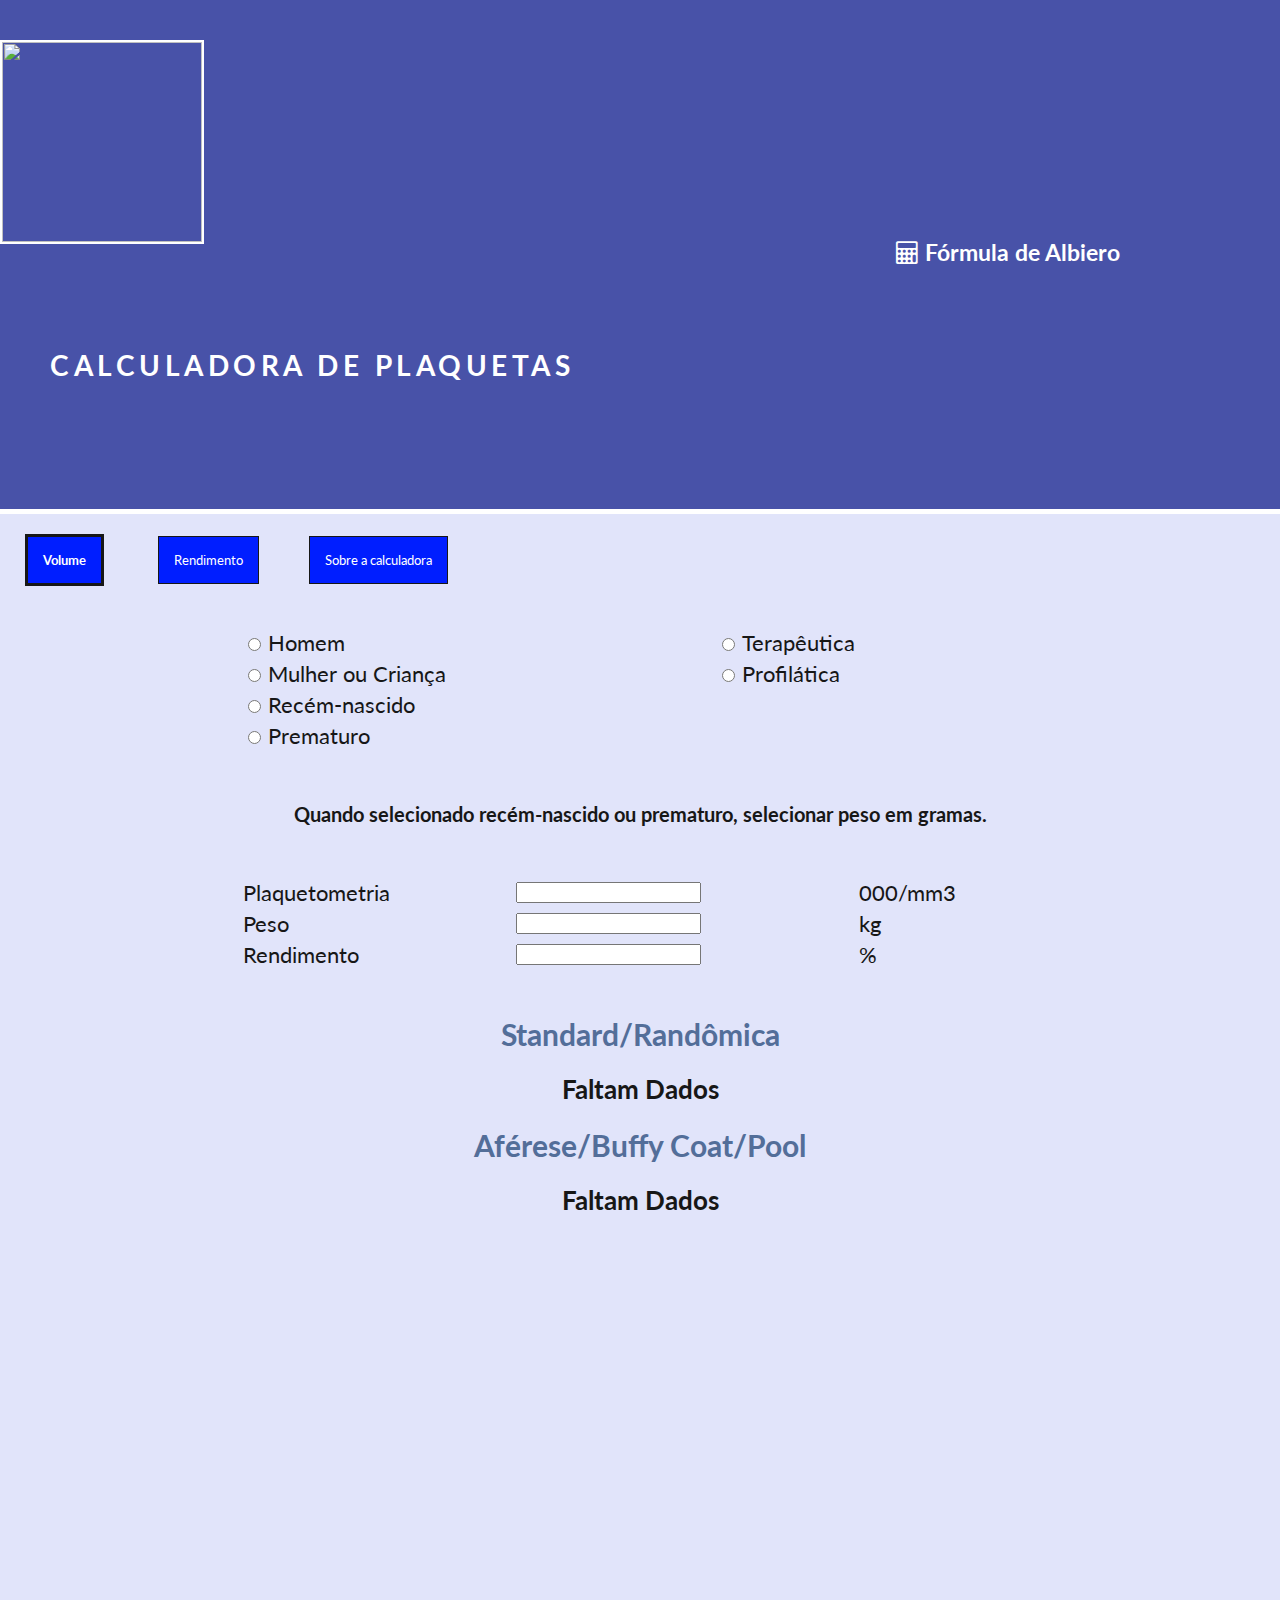
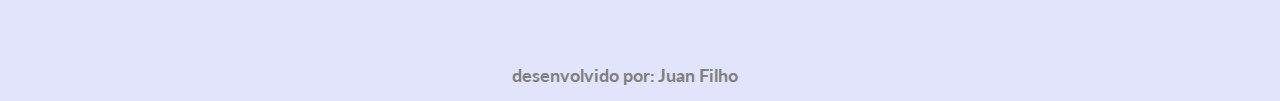
==== index.html @ 64b11a22 "mudanca de posicao" ====
<!DOCTYPE html>
<html>
<head>
	<title>Plaquetometro</title>
	<link rel="stylesheet" type="text/css" href="./style.css">
	<link rel="stylesheet" href="https://stackpath.bootstrapcdn.com/bootstrap/4.1.3/css/bootstrap.min.css" integrity="sha384-MCw98/SFnGE8fJT3GXwEOngsV7Zt27NXFoaoApmYm81iuXoPkFOJwJ8ERdknLPMO"
        crossorigin="anonymous">
    <link rel="stylesheet" type="text/css" href="https://stackpath.bootstrapcdn.com/font-awesome/4.7.0/css/font-awesome.min.css">
    <link href="https://fonts.googleapis.com/css2?family=Lato:wght@400;700&display=swap" rel="stylesheet">
    <script
  	src="https://code.jquery.com/jquery-3.5.1.js"
  	integrity="sha256-QWo7LDvxbWT2tbbQ97B53yJnYU3WhH/C8ycbRAkjPDc="
  	crossorigin="anonymous"></script>
  	<meta name="viewport" content="width=device-width, initial-scale=0.5">
</head>
<body>

<div class="intro">
	<div class="logoName d-flex justify-content-center">
		<img src="./img/art.png">
		<h1>Calculadora de Plaquetas</h1>
	</div>
	<h5><i class="fa fa-calculator"></i> Fórmula de Albiero</h5>
</div>



<section class="rest">
		
	<div class="but d-flex justify-content-center">
		<button id="b1" class="active">Volume</button>
		<a href="./rendimento.html"><button id="b2">Rendimento</button></a><a href="./sobre.html"><button id="sobre">Sobre a calculadora</button></a>
	</div>

	<table class="table2">
	  	<tbody>
		    <tr>
		      	<td>
			      	<input type="radio" name="personType" id="homem" value="homem">
					<label class="block" for="homem">Homem</label>
				</td>
		      <td>
		      		<input type="radio" name="transfusionType" id="tera" value="tera">
					<label class="block" for="tera">Terapêutica</label>
		      </td>
		    </tr>
		    <tr>
		     	<td>
		      		<input type="radio" name="personType" id="mulher" value="mulher">
					<label class="block" for="mulher">Mulher ou Criança</label>
				</td>
		      	<td>
		      		<input type="radio" name="transfusionType" id="profi" value="profi">
					<label class="block" for="profi">Profilática</label>
		      	</td>
		    </tr>
		    <tr>
		      	<td>
		      		<input type="radio" name="personType" id="recem" value="recem">
					<label class="block" for="recem">Recém-nascido</label>
				</td>
		    </tr>
		    <tr>
		      	<td>
		      		<input type="radio" name="personType" id="prema" value="prema">
					<label class="block" for="prema">Prematuro</label>
				</td>
		    </tr>
	  	</tbody>
		</table>
	
	<div id="info">Quando selecionado recém-nascido ou prematuro, selecionar peso em gramas.</div>

	<div class="containe">
		<div class="forms">	
		<table class="table">
	  	<tbody>
		    <tr>
		      <td><label>Plaquetometria</label></td>
		      <td><input type="number" id="plaque" /></td>
		      <td><label>000/mm3</label></td>
		    </tr>
		    <tr>
		      <td><label>Peso</label></td>
		      <td><input type="number" id="peso" /></td>
		      <td><label id="kilo">kg</label></td>
		    </tr>
		    <tr>
		      <td><label>Rendimento</label></td>
		      <td><input type="number" id="rendi" /></td>
		      <td><label>%</label></td>
		    </tr>
	  	</tbody>
		</table>
		
		

		
		<div class="results">
			<div><h1>Standard/Randômica</h1></div>
			<div id="standardResult"><h2>Faltam Dados</h2></div>
			<div><h1>Aférese/Buffy Coat/Pool</h1></div>
			<div id="afereseResult"><h2>Faltam Dados</h2></div>
		</div>

	</div>
	</div>

	

	</section>





	<footer>
		<h1>desenvolvido por: Juan Filho</h1>
	</footer>


<script src="https://unpkg.com/swup@latest/dist/swup.min.js"></script> 
<script src="https://code.jquery.com/jquery-3.3.1.slim.min.js" integrity="sha384-q8i/X+965DzO0rT7abK41JStQIAqVgRVzpbzo5smXKp4YfRvH+8abtTE1Pi6jizo" crossorigin="anonymous"></script>
<script src="https://cdnjs.cloudflare.com/ajax/libs/popper.js/1.14.3/umd/popper.min.js" integrity="sha384-ZMP7rVo3mIykV+2+9J3UJ46jBk0WLaUAdn689aCwoqbBJiSnjAK/l8WvCWPIPm49" crossorigin="anonymous"></script>
<script src="https://stackpath.bootstrapcdn.com/bootstrap/4.1.3/js/bootstrap.min.js" integrity="sha384-ChfqqxuZUCnJSK3+MXmPNIyE6ZbWh2IMqE241rYiqJxyMiZ6OW/JmZQ5stwEULTy"crossorigin="anonymous"></script>
<script type="text/javascript" src="./script.js"></script>
</body>
</html>
---- style.css ----
html, body {
	margin: 0;
	width: 100%;
	height: 100%;
}

.intro {
	background: rgb(72, 82, 168);

	border-bottom: 5px solid white;
}

.logoName {
	padding: 25px 0;
}

.logoName h1 {  
	line-height: 200px;
	margin-left: 50px;
	font-size: 22px;
	font-family: 'Lato', sans-serif;
	font-weight: 700;
	color: white;
	text-transform: uppercase;
	letter-spacing: 4.5px;
}

h5 {
	position: absolute;
	font-size: 2vw !important;
	left: 70%;
	top: 200px;
	z-index: 1;
	font-family: 'Lato', sans-serif;
	color: white !important;
}

.logoName img {
	width: 100px;
	height: 100px;
	border: 2px solid white;
	margin-top: 50px;
}

.rest {
	font-family: 'Lato', sans-serif;
	color: rgb(23,23,23);
	background: rgb(225, 228, 250);
	padding-top: 20px;
	padding-bottom: 50px;
	height: 120vh;
}

label {
	font-size: 20px;
}

#info {
	text-align: center;
	margin-top: 50px;
	margin-bottom: 50px;
	font-size: 20px;
	color: rgb(23,23,23);
	font-weight: 700;
}

@media (min-width: 1200px) {
	label {
		font-size: 22px;
	}
	
	.logoName img {
		width: 200px;
		height: 200px;
		margin-top: 15px;
	}
	
	.logoName h1 {
		font-size: 28px;
	}

	h5 {
		font-size: 23px !important;
	}
}



.but {
	padding-bottom: 40px;
	
}

button {
	margin: 0 25px !important;
	background: rgb(0, 30, 255);
	color: white;
	border: none;
	padding: 15px;
	border: 1px solid rgb(23,23,23);
	font-family: 'Lato', sans-serif;
	font-weight: 400;

}

.active {
	border: 3px solid rgb(23,23,23);
	font-weight: 700;
}

#b1:hover {
	background: rgb(23,23,23);
}

#b2:hover {
	background: rgb(23,23,23);
}

#sobre:hover {
	background: rgb(23,23,23);
}

#b1:focus {
	outline: none;
}

#b2:focus {
	outline: none;
}

#sobre:focus {
	outline: none;
}

.table {
	justify-content: center;
	margin: 0 auto;
	width: 90%;
	max-width: 800px;
	
}

.table2 {
	margin: 0 auto;
	width: 90%;
	max-width: 800px;

}

@media (max-width: 1000px) {
	.table, .table2, .results {
		margin-top: 50px;
	}
	.rest {
		height: 130vh;
	}
	label {
		font-size: 26px;
	}
	.text {
		padding-right: 10vw !important;
		padding-left: 10vw !important;
		font-size: 26px;
	}
}

.results {
	text-align: center;
	padding-top: 25px;
}

.results h1 {
	font-size: 30px;
	color: rgb(83, 110, 153);
}

.results h2 {
	font-size: 26px;
}


footer {
	background: rgb(225, 228, 250);
	font-family: 'Lato', sans-serif;
	color: grey;
	text-align: center;
	padding-right: 30px;
}


footer h1 {
	font-size: 18px;
	margin: 0;
	padding-bottom: 15px;
}


/*parte de rendimento*/

#primeiro p {
	position: relative;
	top: 15px;
	font-size: 13px;
}

#segundo p {
	position: relative;
	top: 15px;
	font-size: 13px;
}

@keyframes transitionIn {
	from {
		opacity: 0;
		transform: rotateY(-20deg);
	}

	to {
		opacity: 1;
		transform: rotateY(0);
	}
}

.containe {
	animation: transitionIn 0.95s;
}

.text {
	margin-top: 35px;
	padding-left: 20vw;
	padding-right: 20vw;
	font-family: 'Lato', sans-serif;

}

#standardResult, #afereseResult, #rendimentoResult, #cciResult {
	font-size: 26px;
}
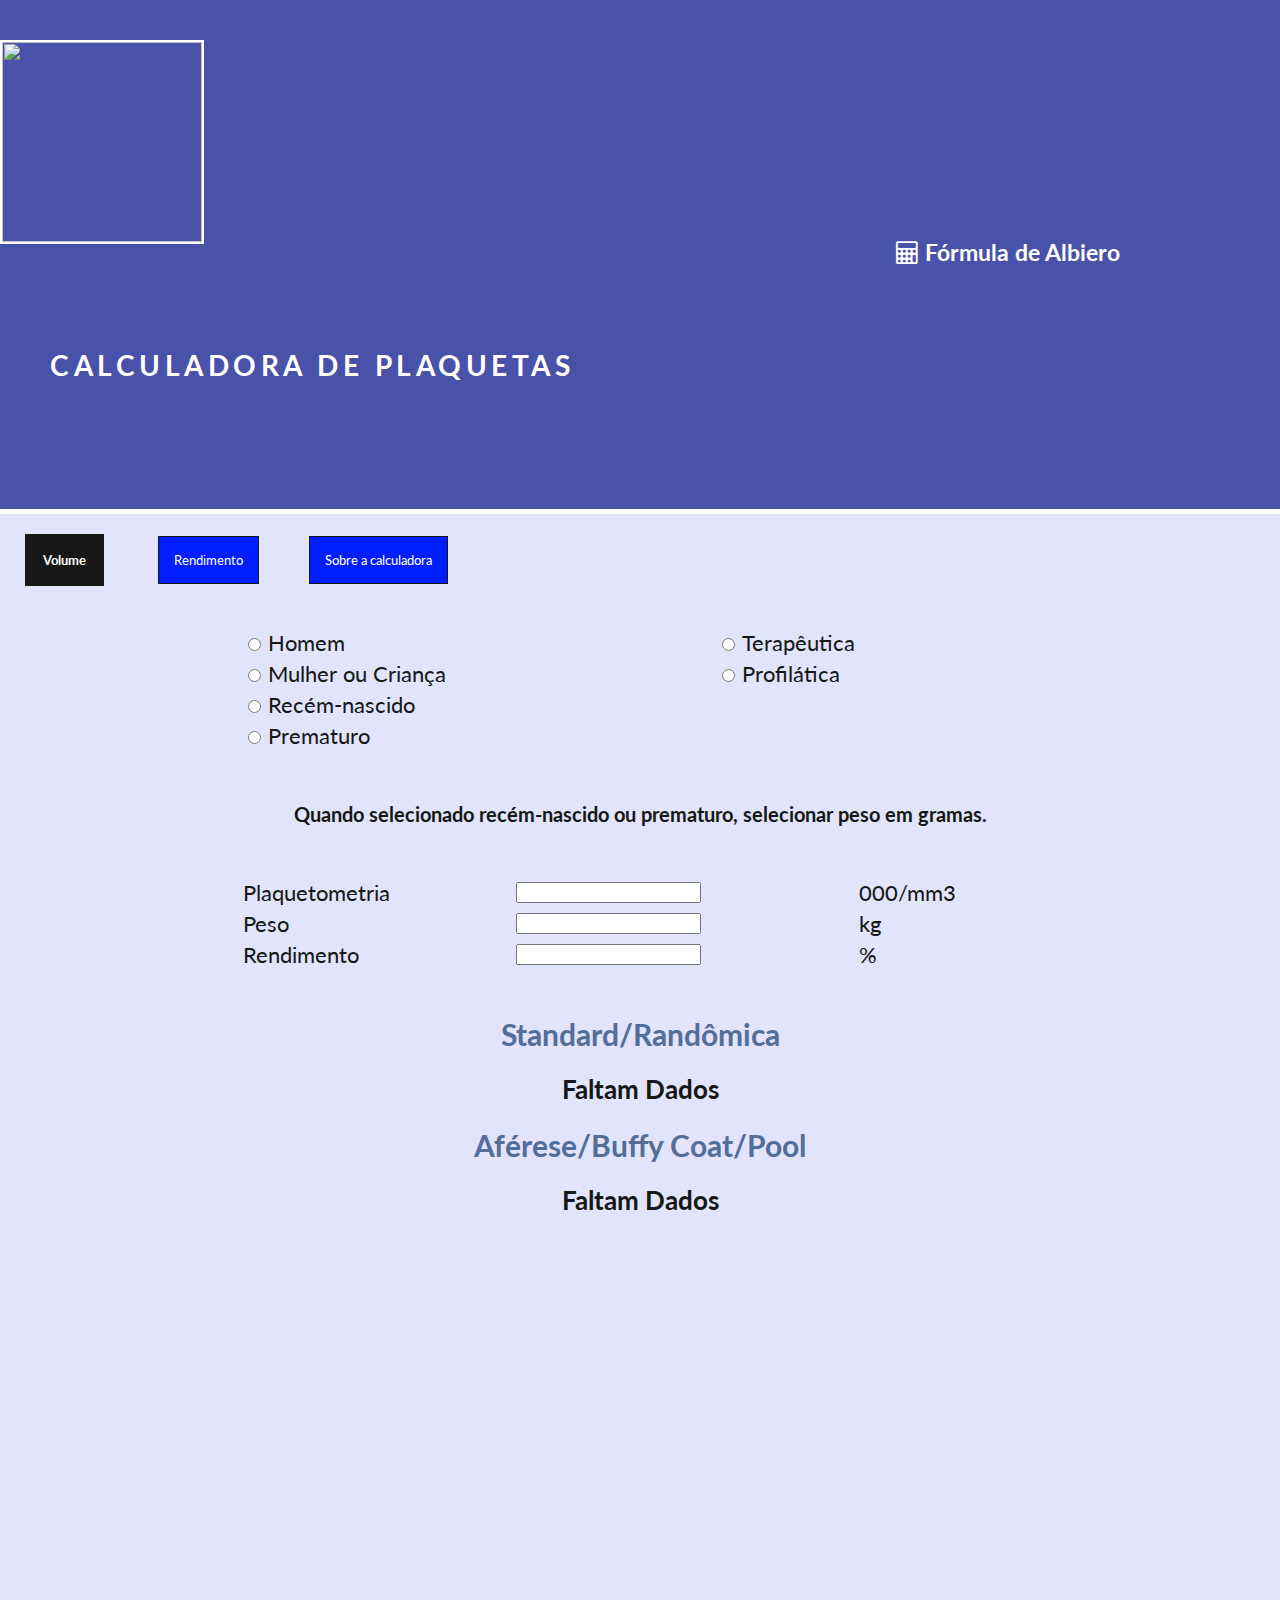
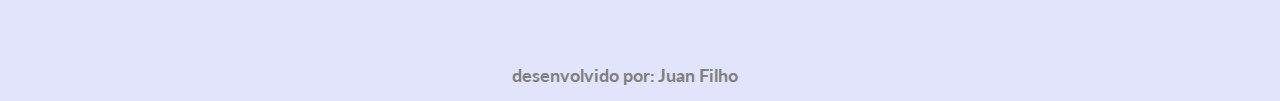
==== commit 10380465: "page animation fix" ====
--- a/index.html
+++ b/index.html
@@ -32,6 +32,8 @@
 		<a href="./rendimento.html"><button id="b2">Rendimento</button></a><a href="./sobre.html"><button id="sobre">Sobre a calculadora</button></a>
 	</div>
 
+	<div class="containe">
+	
 	<table class="table2">
 	  	<tbody>
 		    <tr>
@@ -71,7 +73,7 @@
 	
 	<div id="info">Quando selecionado recém-nascido ou prematuro, selecionar peso em gramas.</div>
 
-	<div class="containe">
+	
 		<div class="forms">	
 		<table class="table">
 	  	<tbody>
--- a/style.css
+++ b/style.css
@@ -100,12 +100,13 @@
 	border: 1px solid rgb(23,23,23);
 	font-family: 'Lato', sans-serif;
 	font-weight: 400;
-
+	transition: all 0.35s;
 }
 
 .active {
 	border: 3px solid rgb(23,23,23);
 	font-weight: 700;
+	background: rgb(23,23,23);
 }
 
 #b1:hover {
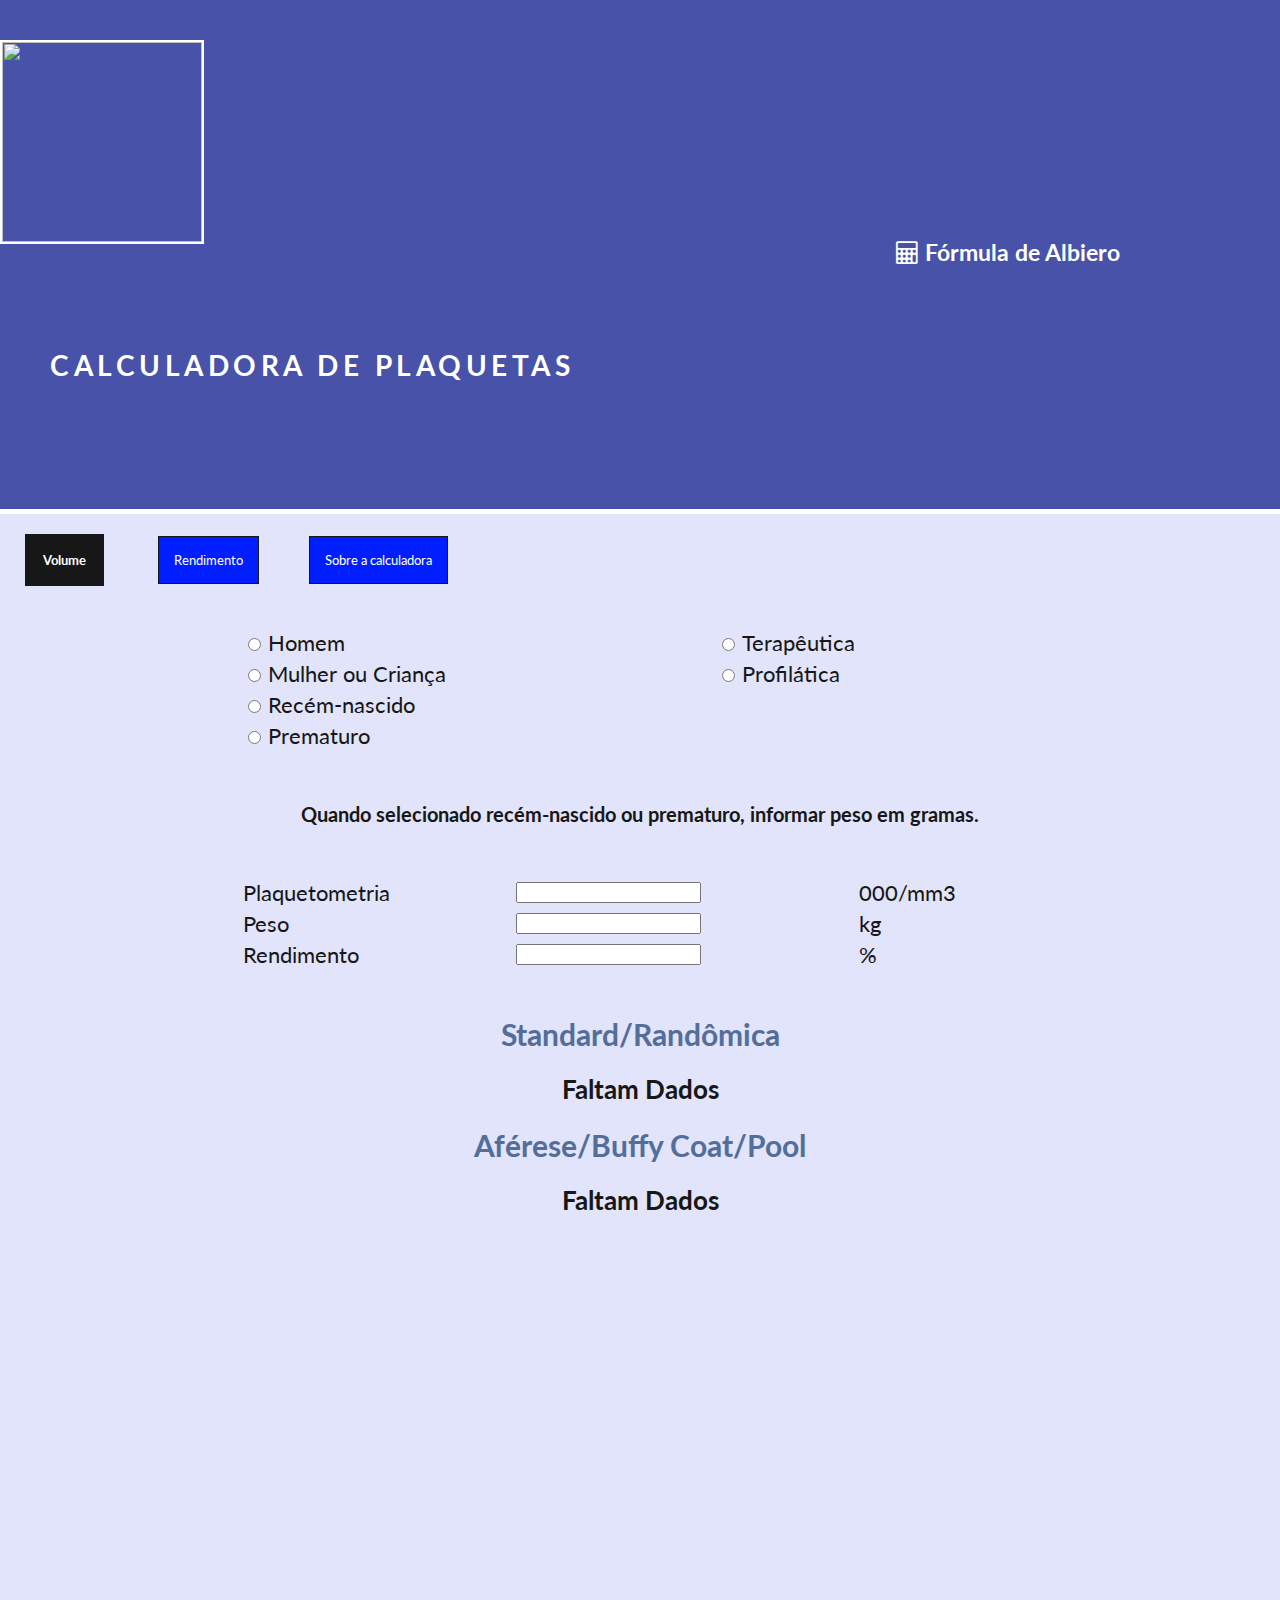
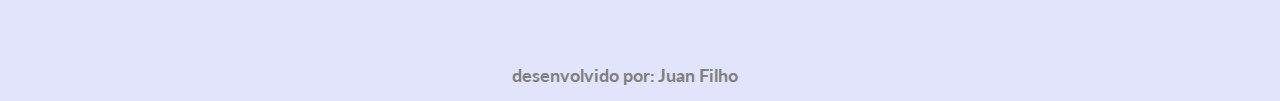
==== commit 099e1411: "text correction" ====
--- a/index.html
+++ b/index.html
@@ -71,7 +71,7 @@
 	  	</tbody>
 		</table>
 	
-	<div id="info">Quando selecionado recém-nascido ou prematuro, selecionar peso em gramas.</div>
+	<div id="info">Quando selecionado recém-nascido ou prematuro, informar peso em gramas.</div>
 
 	
 		<div class="forms">	
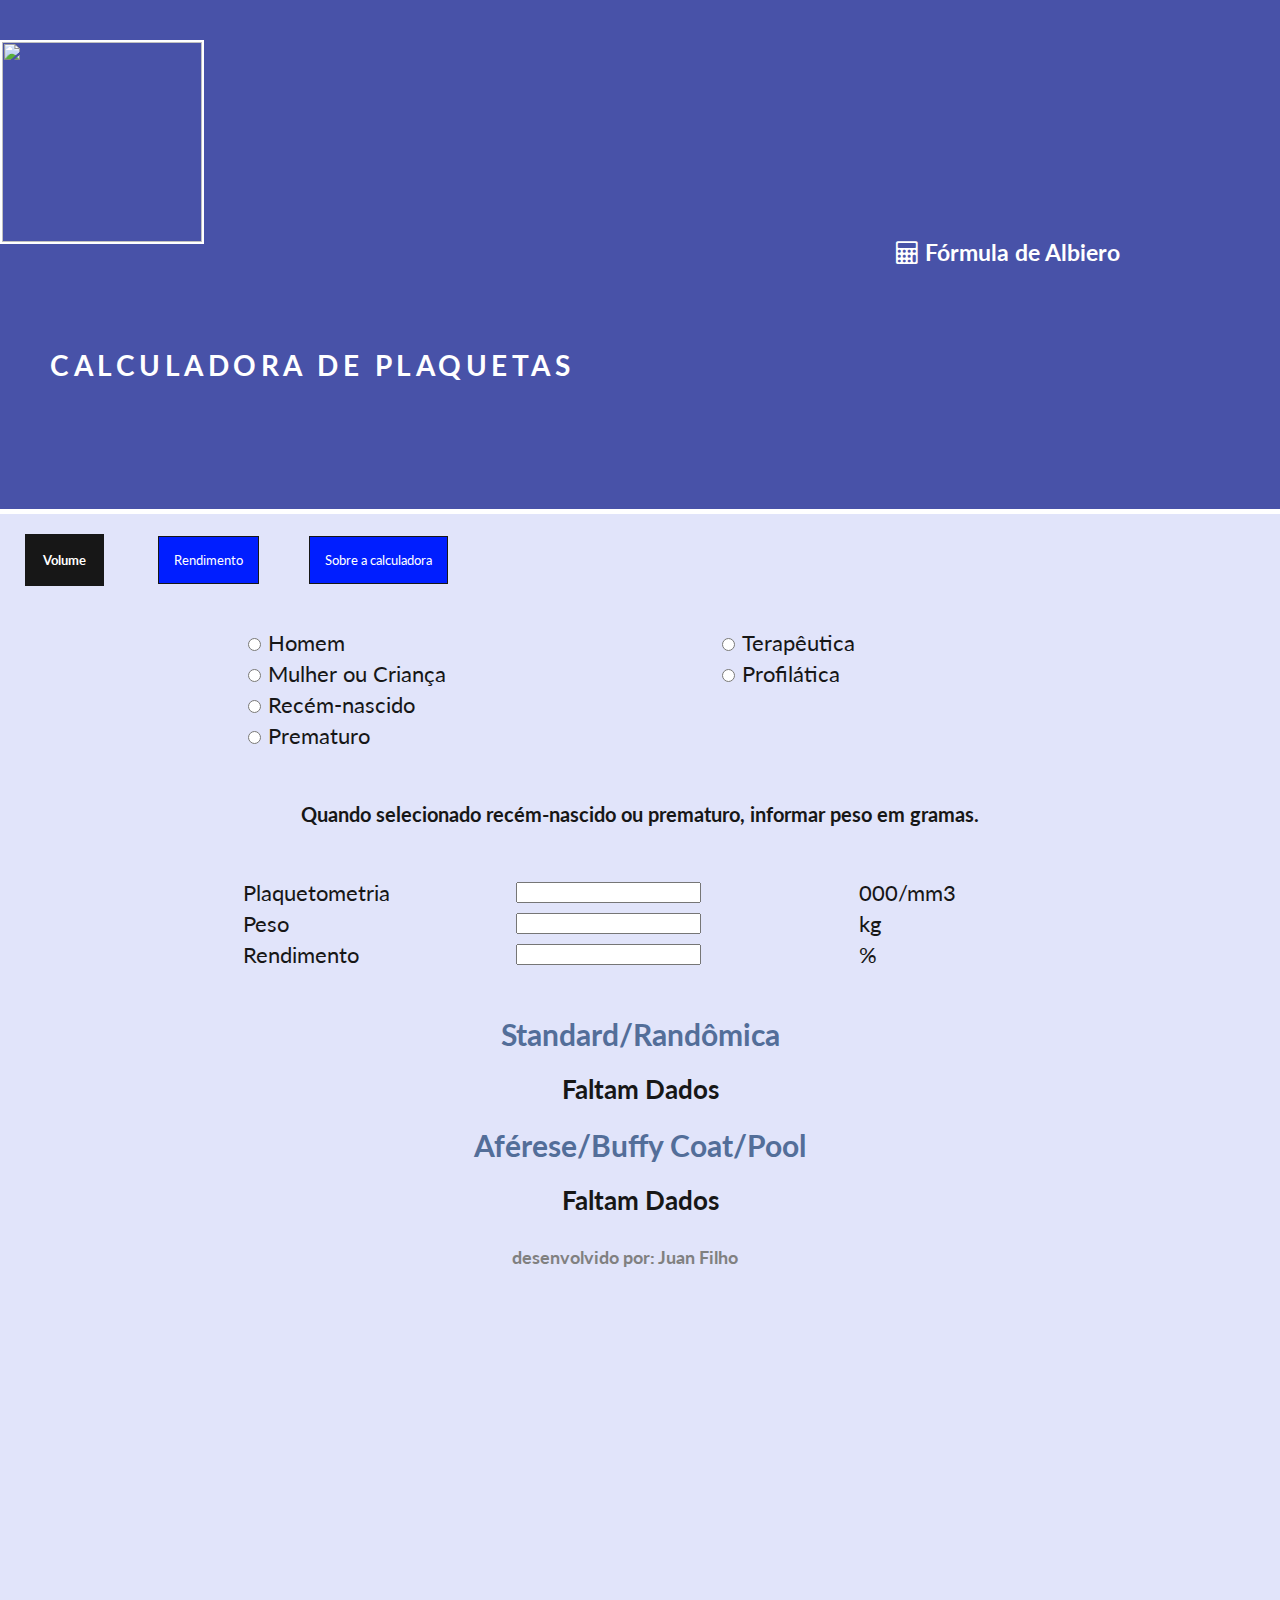
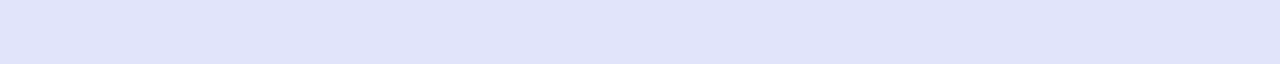
==== commit 5f920bac: "footerTentative" ====
--- a/index.html
+++ b/index.html
@@ -108,7 +108,9 @@
 	</div>
 	</div>
 
-	
+	<footer>
+		<h1>desenvolvido por: Juan Filho</h1>
+	</footer>
 
 	</section>
 
@@ -116,9 +118,7 @@
 
 
 
-	<footer>
-		<h1>desenvolvido por: Juan Filho</h1>
-	</footer>
+	
 
 
 <script src="https://unpkg.com/swup@latest/dist/swup.min.js"></script> 
--- a/style.css
+++ b/style.css
@@ -2,11 +2,11 @@
 	margin: 0;
 	width: 100%;
 	height: 100%;
+	background: rgb(225, 228, 250);
 }
 
 .intro {
 	background: rgb(72, 82, 168);
-
 	border-bottom: 5px solid white;
 }
 
@@ -168,6 +168,7 @@
 .results {
 	text-align: center;
 	padding-top: 25px;
+	background: rgb(225, 228, 250);
 }
 
 .results h1 {
@@ -186,13 +187,16 @@
 	color: grey;
 	text-align: center;
 	padding-right: 30px;
+	margin-top: 15px;
+	position: bottom;
 }
 
 
 footer h1 {
 	font-size: 18px;
-	margin: 0;
+	margin-top: 30px;
 	padding-bottom: 15px;
+	position: bottom;
 }
 
 
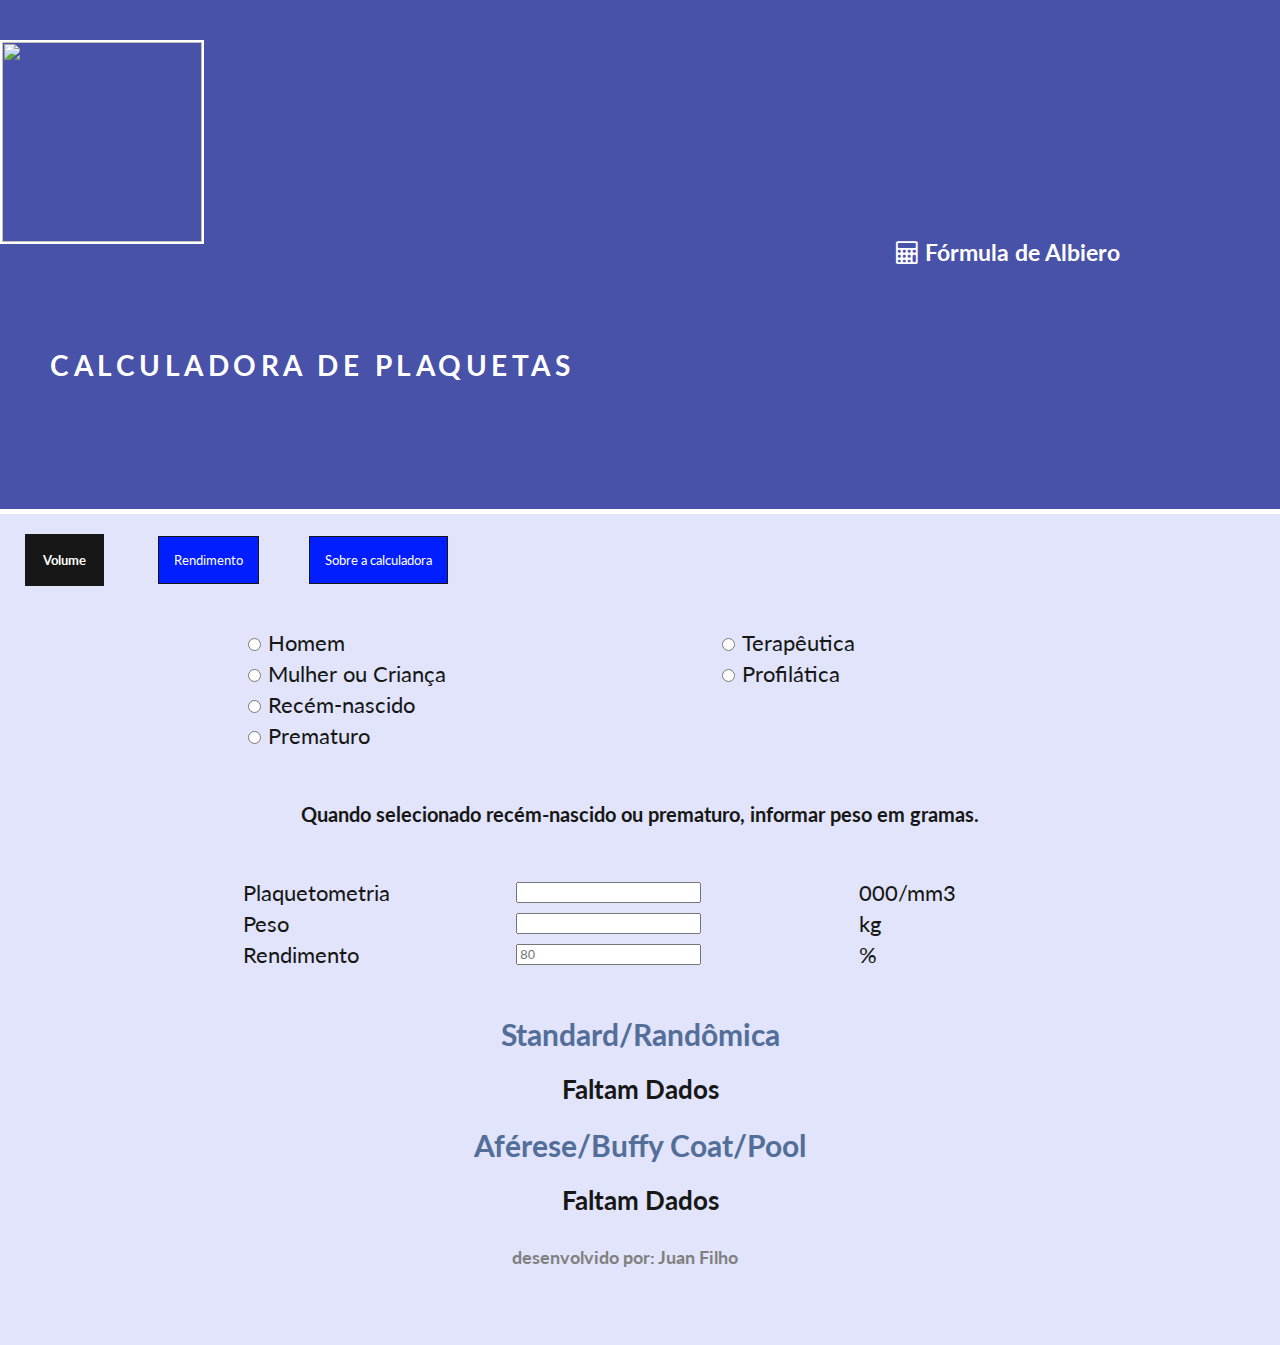
==== commit 1ce5c0e0: "version 2.0" ====
--- a/index.html
+++ b/index.html
@@ -1,7 +1,8 @@
 <!DOCTYPE html>
 <html>
 <head>
-	<title>Plaquetometro</title>
+	<title>Calc. de Plaquetas</title>
+	<link rel="icon" type="image/png" href="./img/favicon32.png" sizes="32x32" />
 	<link rel="stylesheet" type="text/css" href="./style.css">
 	<link rel="stylesheet" href="https://stackpath.bootstrapcdn.com/bootstrap/4.1.3/css/bootstrap.min.css" integrity="sha384-MCw98/SFnGE8fJT3GXwEOngsV7Zt27NXFoaoApmYm81iuXoPkFOJwJ8ERdknLPMO"
         crossorigin="anonymous">
@@ -11,7 +12,7 @@
   	src="https://code.jquery.com/jquery-3.5.1.js"
   	integrity="sha256-QWo7LDvxbWT2tbbQ97B53yJnYU3WhH/C8ycbRAkjPDc="
   	crossorigin="anonymous"></script>
-  	<meta name="viewport" content="width=device-width, initial-scale=0.5">
+  	<meta name="viewport" content="width=device-width, initial-scale=1, maximum-scale=0.5">
 </head>
 <body>
 
@@ -28,7 +29,7 @@
 <section class="rest">
 		
 	<div class="but d-flex justify-content-center">
-		<button id="b1" class="active">Volume</button>
+		<a href="./index.html"><button id="b1" class="active">Volume</button></a>
 		<a href="./rendimento.html"><button id="b2">Rendimento</button></a><a href="./sobre.html"><button id="sobre">Sobre a calculadora</button></a>
 	</div>
 
@@ -89,7 +90,7 @@
 		    </tr>
 		    <tr>
 		      <td><label>Rendimento</label></td>
-		      <td><input type="number" id="rendi" /></td>
+		      <td><input type="number" id="rendi" placeholder="80" /></td>
 		      <td><label>%</label></td>
 		    </tr>
 	  	</tbody>
--- a/style.css
+++ b/style.css
@@ -1,7 +1,7 @@
 html, body {
 	margin: 0;
 	width: 100%;
-	height: 100%;
+	height: auto;
 	background: rgb(225, 228, 250);
 }
 
@@ -48,7 +48,7 @@
 	background: rgb(225, 228, 250);
 	padding-top: 20px;
 	padding-bottom: 50px;
-	height: 120vh;
+	height: auto;
 }
 
 label {
@@ -153,7 +153,7 @@
 		margin-top: 50px;
 	}
 	.rest {
-		height: 130vh;
+		height: auto;
 	}
 	label {
 		font-size: 26px;
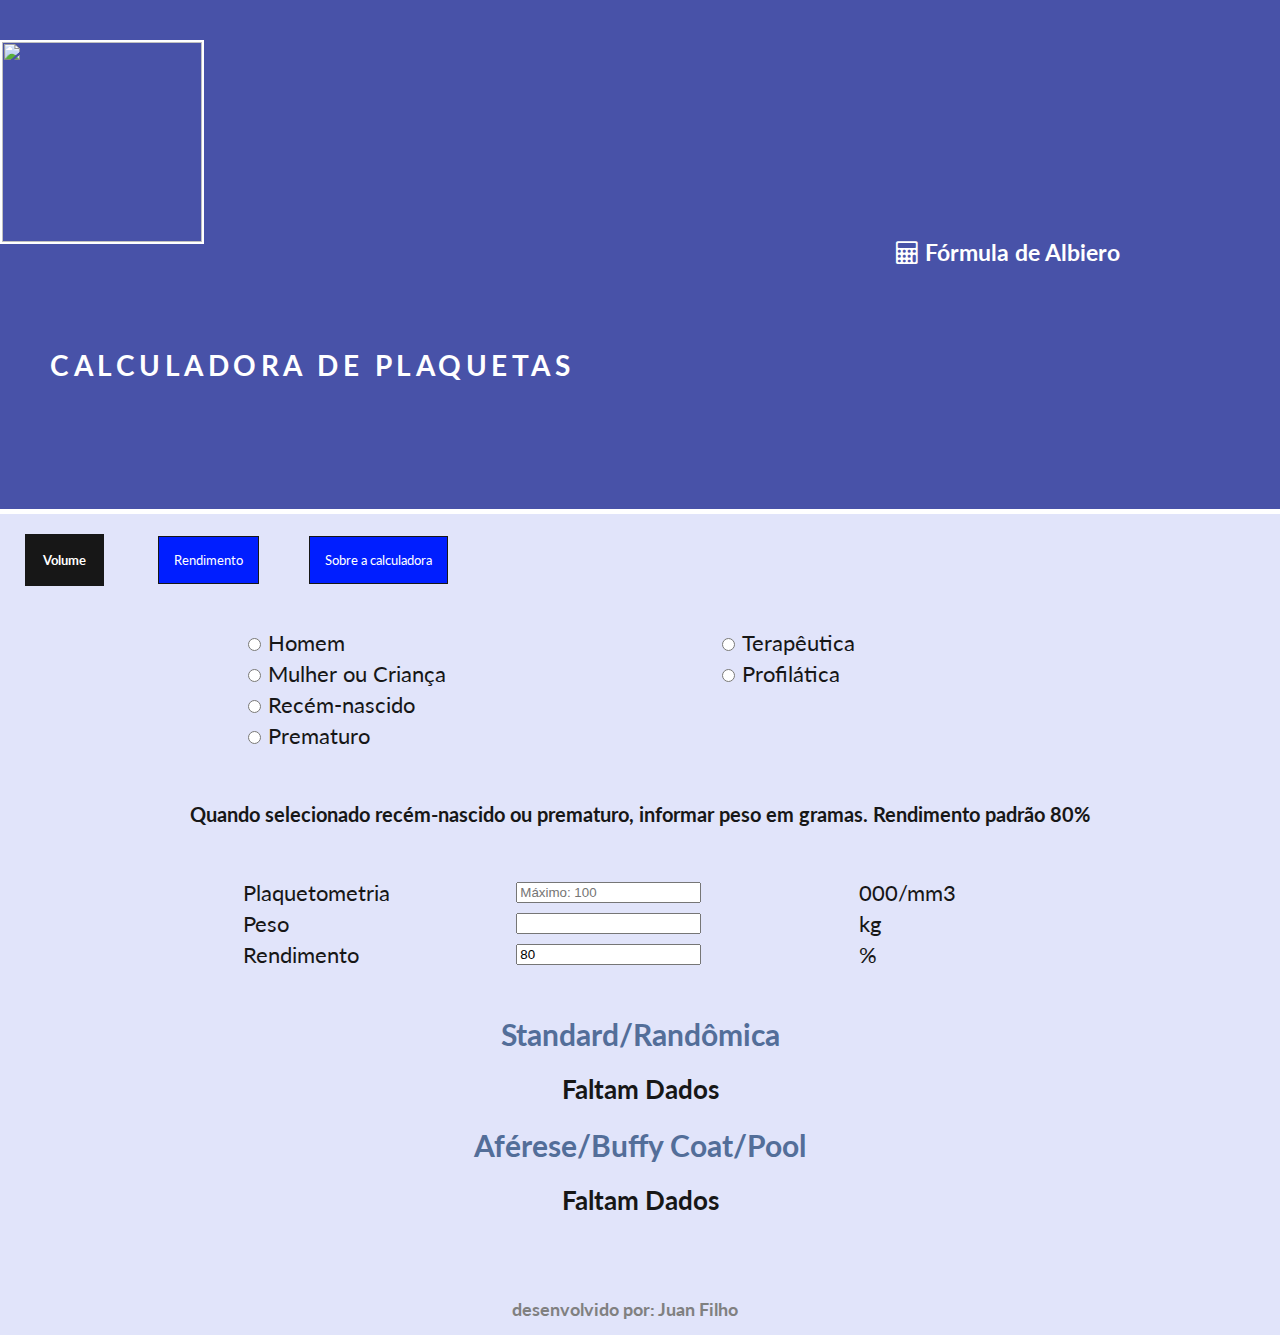
==== commit e026af3a: "Version 2.1" ====
--- a/index.html
+++ b/index.html
@@ -72,7 +72,7 @@
 	  	</tbody>
 		</table>
 	
-	<div id="info">Quando selecionado recém-nascido ou prematuro, informar peso em gramas.</div>
+	<div id="info">Quando selecionado recém-nascido ou prematuro, informar peso em gramas.<n> Rendimento padrão 80%</div>
 
 	
 		<div class="forms">	
@@ -80,7 +80,7 @@
 	  	<tbody>
 		    <tr>
 		      <td><label>Plaquetometria</label></td>
-		      <td><input type="number" id="plaque" /></td>
+		      <td><input type="number" id="plaque" placeholder="Máximo: 100"></td>
 		      <td><label>000/mm3</label></td>
 		    </tr>
 		    <tr>
@@ -90,7 +90,7 @@
 		    </tr>
 		    <tr>
 		      <td><label>Rendimento</label></td>
-		      <td><input type="number" id="rendi" placeholder="80" /></td>
+		      <td><input type="number" id="rendi" value="80" /></td>
 		      <td><label>%</label></td>
 		    </tr>
 	  	</tbody>
--- a/style.css
+++ b/style.css
@@ -50,6 +50,10 @@
 	padding-bottom: 50px;
 	height: auto;
 }
+
+.rest footer {
+	height: 0px !important;
+} 
 
 label {
 	font-size: 20px;
@@ -138,30 +142,52 @@
 	margin: 0 auto;
 	width: 90%;
 	max-width: 800px;
-	
+	/*border-collapse: collapse;*/
 }
 
 .table2 {
 	margin: 0 auto;
 	width: 90%;
 	max-width: 800px;
-
+	/*border-collapse: collapse;*/
 }
 
 @media (max-width: 1000px) {
 	.table, .table2, .results {
 		margin-top: 50px;
 	}
+	.table, .table2 {
+		font-size: 28px;
+	}
 	.rest {
-		height: auto;
+		height: 20px;
+	}
+	.but {
+		align-items: center;
 	}
 	label {
-		font-size: 26px;
+		font-size: 28px;
+	}
+	#b1, #b2 {
+		font-size: 30px;
+	}
+	#sobre {
+		font-size: 28px;
+	}
+	#info {
+		font-size: 28px;
 	}
 	.text {
-		padding-right: 10vw !important;
-		padding-left: 10vw !important;
-		font-size: 26px;
+		padding-left: 7vw;
+		padding-right: 7vw;
+	}
+	.results {
+		font-size: 30px;
+	}
+	.text {
+		/*padding-right: 10vw !important;
+		padding-left: 10vw !important;*/
+		font-size: 28px;
 	}
 }
 
@@ -186,6 +212,7 @@
 	font-family: 'Lato', sans-serif;
 	color: grey;
 	text-align: center;
+	padding-top: 30px;
 	padding-right: 30px;
 	margin-top: 15px;
 	position: bottom;
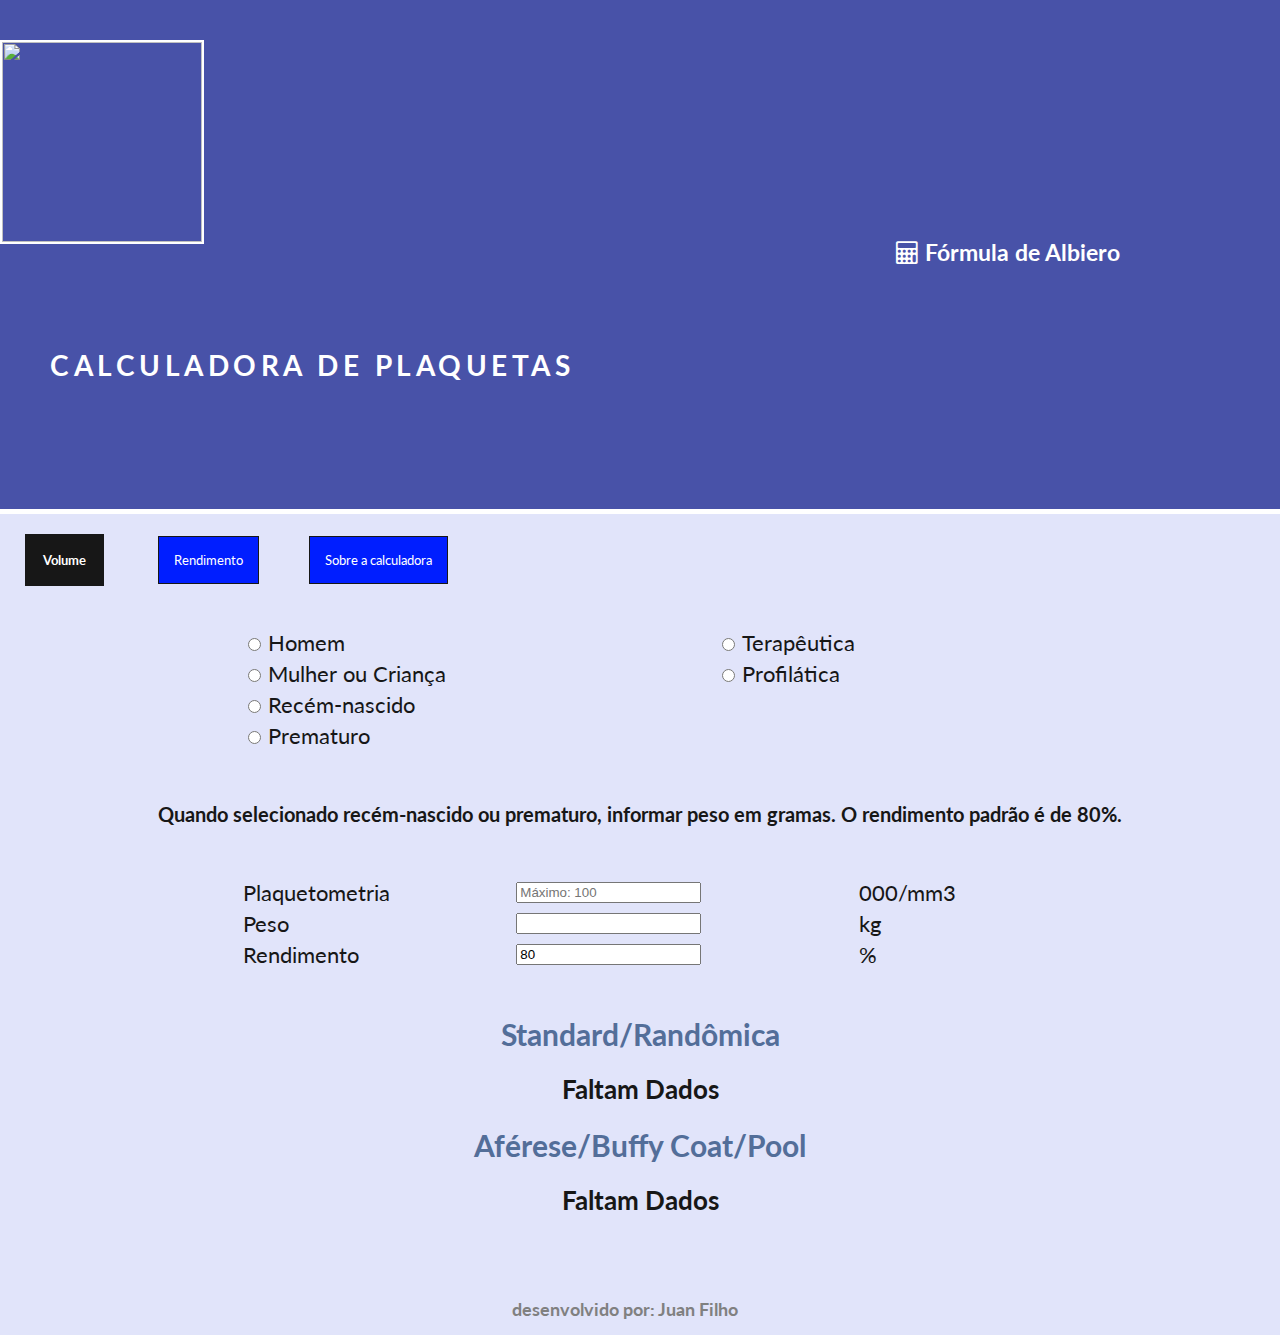
==== commit 1d5f5d77: "Small text adjustments" ====
--- a/index.html
+++ b/index.html
@@ -72,7 +72,7 @@
 	  	</tbody>
 		</table>
 	
-	<div id="info">Quando selecionado recém-nascido ou prematuro, informar peso em gramas.<n> Rendimento padrão 80%</div>
+	<div id="info">Quando selecionado recém-nascido ou prematuro, informar peso em gramas.<n> O rendimento padrão é de 80%.</div>
 
 	
 		<div class="forms">	
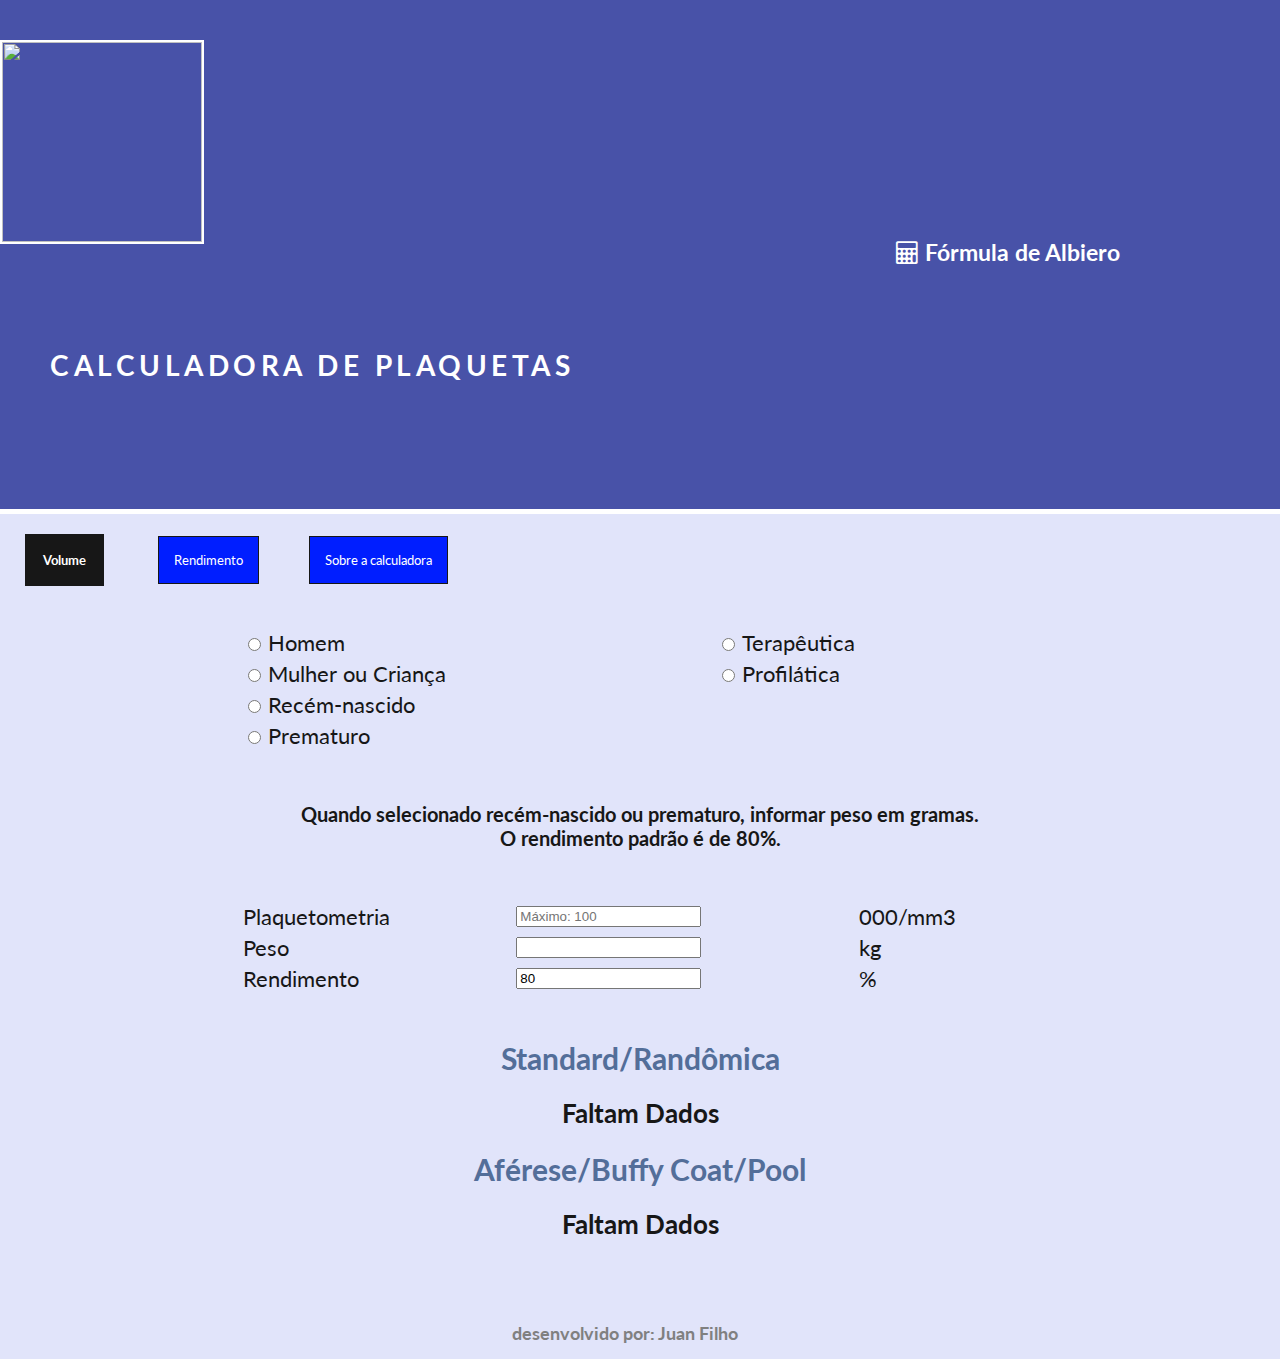
==== commit 6026dcfd: "line break at description above table" ====
--- a/index.html
+++ b/index.html
@@ -72,7 +72,7 @@
 	  	</tbody>
 		</table>
 	
-	<div id="info">Quando selecionado recém-nascido ou prematuro, informar peso em gramas.<n> O rendimento padrão é de 80%.</div>
+	<div id="info">Quando selecionado recém-nascido ou prematuro, informar peso em gramas.<br> O rendimento padrão é de 80%.</div>
 
 	
 		<div class="forms">	
